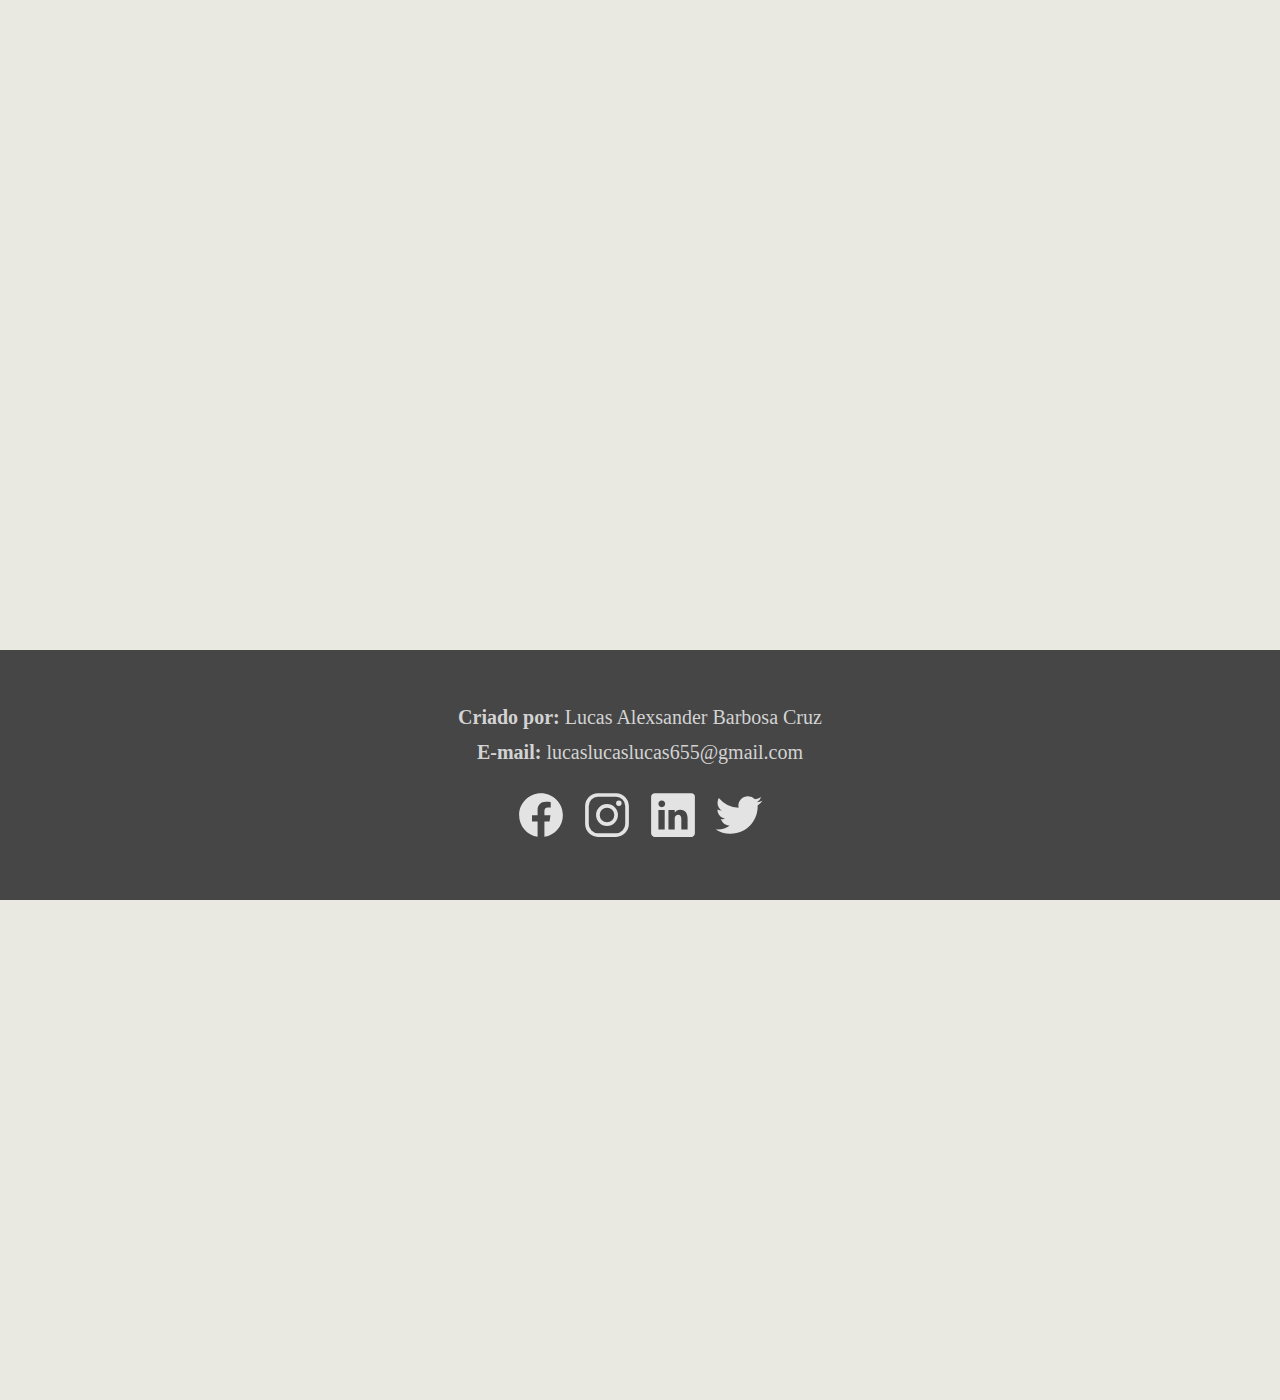
==== footer.html @ 82210e10 "New footer" ====
<!DOCTYPE html>
<html lang="en">
<head>
    <meta charset="UTF-8">
    <meta http-equiv="X-UA-Compatible" content="IE=edge">
    <meta name="viewport" content="width=device-width, initial-scale=1.0">
    <link rel="stylesheet" href="assets/css/style.css">
    <title>Footer</title>
</head>
<body>
    <footer>
        <div class="text-contact">
            <p><b>Criado por:</b> <a href="#">Lucas Alexsander Barbosa Cruz</a></p>
            <p><b>E-mail:</b> lucaslucaslucas655@gmail.com</p>
        </div>
        <div class="img-contact">
            <img src="assets/imagem/logo-facebook.svg" alt="">
            <img src="assets/imagem/logo-instagram.svg" alt="">
            <img src="assets/imagem/logo-linkedin.svg" alt="">
            <img src="assets/imagem/logo-twitter.svg" alt="">
        </div>
    </footer>
</body>
</html>
---- assets/css/style.css ----
* {
    margin: 0;
    padding: 0;
    box-sizing: border-box;
    overflow-x: hidden;
}

body {
    background-color: #e9e9e1;
    width: 100vw;
    height: 1400px; /* Alterar para AUTO (FUTURAMENTE) */
}

/* FOOTER */
footer {
    width: 100vw;
    height: 250px;
    background: #464646;
    display: flex;
    justify-content: center;
    align-items: center;
    flex-direction: column;
    padding-top: 50px;
    grid-area: footer;
    position: absolute;
    bottom: 0;
    left: 0;
}

footer .text-contact  {
    width: 1140px;
    height: 100px;
}
footer .text-contact p {
    font-size: 20px;
    color: lightgrey;
    text-align: center;
    line-height: 35px;
}
footer .text-contact p a {
    text-decoration: none;
    color: inherit;
}
footer .text-contact p a:active {
    color: inherit;
}

footer .img-contact {
    width: 1140px;
    height: 150px;
    display: flex;
    justify-content: center;
    align-items: center;
}
footer .img-contact img {
    width: 50px;
    height: 50px;
    margin: -50px 8px 0px 8px;
    filter: invert(0.89);
    cursor: pointer;
}





/* Animações */

@keyframes rotate {
    0% {
        transform: rotate(0deg);
    }
    100% {
        transform: rotate(360deg);
    }
}
@keyframes invert-rotate {
    0% {
        transform: rotate(0deg);
    }
    100% {
        transform: rotate(-360deg);
    }
}
@keyframes ponto {
    0% {
        width: 20px;
        height: 20px;
    }
    33% {
        width: 30px;
        height: 15px;
    }
    66% {
        width: 15px;
        height: 30px;
    }
    100% {
        width: 20px;
        height: 20px;
    }
}

/* Propriedades do header */
header {
    width: 100vw;
    height: 100px;
    background: lightblue;
    box-shadow: 0px 0px 5px black;
    display: flex;
    justify-content: space-between;
    position: fixed;
    grid-area: header;
}

header .logo {
    width: 150px;
    height: inherit;
    margin: 0px 0px 0px 30px;
    display: flex;
    justify-content: center;
    align-items: center;
}
header .logo::after,
header .logo::before {
    content: '';
    position: absolute;
    width: 50px;
    height: 50px;
    background: unset;
    border: 5px solid black;
    animation: rotate 5s linear infinite;
}
header .logo::before {
    transform: rotate(45deg);
    animation: invert-rotate 5s linear infinite;
}
header .logo .ponto {
    width: 20px;
    height: 20px;
    border-radius: 50%;
    background: black;
    animation: ponto 1.3s linear infinite;
}



header nav {
    width: inherit;
    height: inherit;
    display: flex;
    align-items: center;
    justify-content: end;
    padding: 0px 30px 0px 0px;
}

header nav ul {
    display: flex;
    justify-content: end;
}
header nav ul li {
    list-style: none;
    color: black;
    font-size: 25px;
    margin: 0px 7px 0px 7px;
}
header nav ul li a{
    text-decoration: none;        
    color: black
}
header nav ul li a:active {
    color: black
}
header nav ul li a:hover {
    text-decoration:underline;
}
/* Dar um espaço do section para o header (FORMATAÇÂO) */
.line-space {
    width: 100vw;
    height: 100px;
    background: transparent;
    margin-bottom: 20px;
}

/* Alterando as configurações do section */
section {
    width: 100vw;
    height: auto;
    display: flex;
    justify-content: center;
    grid-area: section;
}
.container {
    max-width: 1140px;
    height: auto;
    background: whitesmoke;
    margin: 0px 60px 0px 40px;
}
p {
    color: black;
}



/* POSIÇÃO DAS COISAS NO SITE */
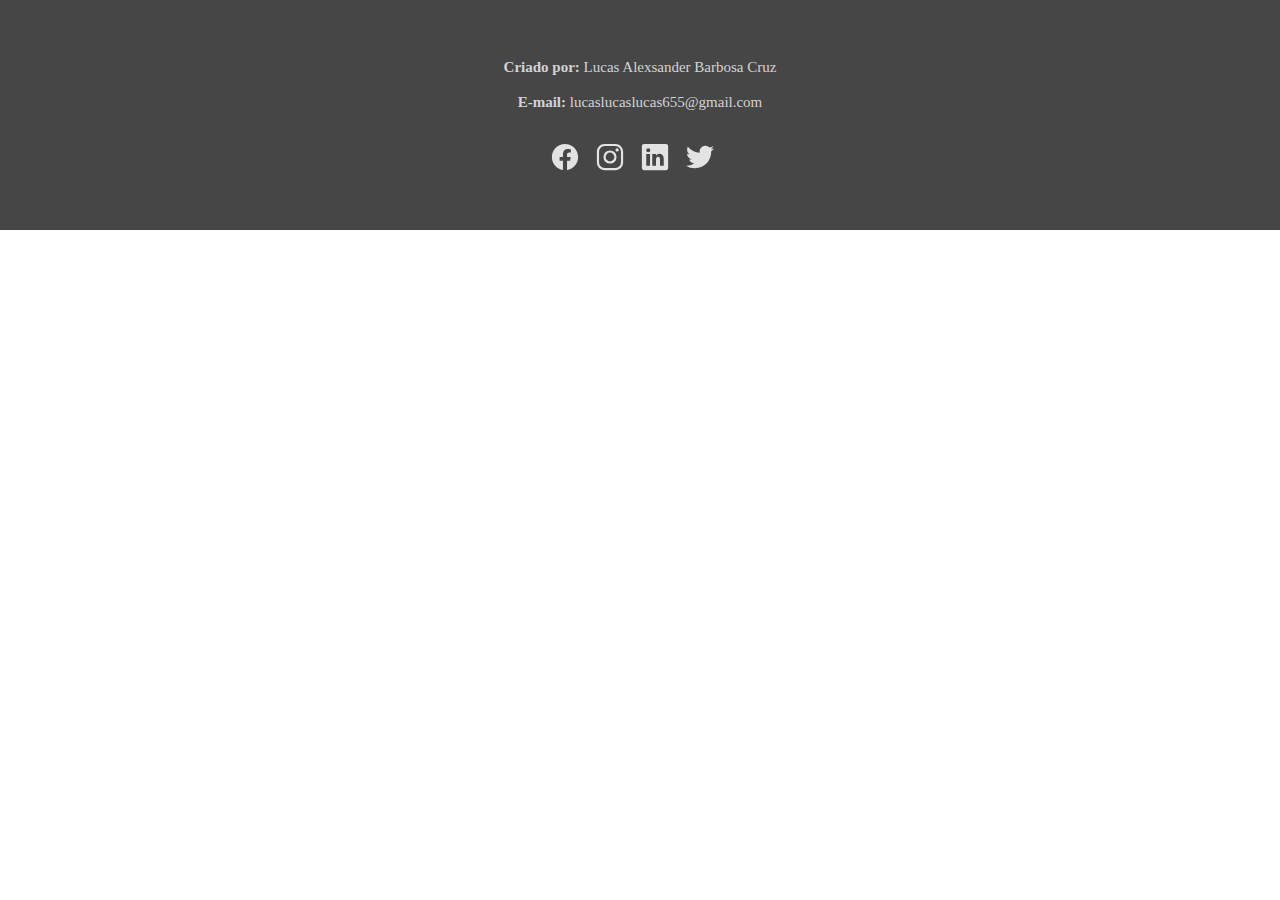
==== commit 7c11a6a5: "Site terminado" ====
--- a/footer.html
+++ b/footer.html
@@ -14,10 +14,10 @@
             <p><b>E-mail:</b> lucaslucaslucas655@gmail.com</p>
         </div>
         <div class="img-contact">
-            <img src="assets/imagem/logo-facebook.svg" alt="">
-            <img src="assets/imagem/logo-instagram.svg" alt="">
-            <img src="assets/imagem/logo-linkedin.svg" alt="">
-            <img src="assets/imagem/logo-twitter.svg" alt="">
+            <a href=""><img src="assets/imagem/logo-facebook.svg" alt=""></a>
+            <a href=""><img src="assets/imagem/logo-instagram.svg" alt=""></a>
+            <a href=""><img src="assets/imagem/logo-linkedin.svg" alt=""></a>
+            <a href=""><img src="assets/imagem/logo-twitter.svg" alt=""></a>
         </div>
     </footer>
 </body>
--- a/assets/css/style.css
+++ b/assets/css/style.css
@@ -7,15 +7,15 @@
 }
 
 body {
-    background-color: #e9e9e1;
-    width: 100vw;
-    height: 1400px; /* Alterar para AUTO (FUTURAMENTE) */
+    background-color: white;
+    width: 100vw;
+    height: auto; /* Alterar para AUTO (FUTURAMENTE) */
 }
 
 /* FOOTER */
 footer {
     width: 100vw;
-    height: 250px;
+    height: 230px;
     background: #464646;
     display: flex;
     justify-content: center;
@@ -24,16 +24,16 @@
     padding-top: 50px;
     grid-area: footer;
     position: absolute;
-    bottom: 0;
-    left: 0;
+    top: 100;
 }
 
 footer .text-contact  {
     width: 1140px;
     height: 100px;
+    margin-left: -20px;
 }
 footer .text-contact p {
-    font-size: 20px;
+    font-size: 15px;
     color: lightgrey;
     text-align: center;
     line-height: 35px;
@@ -53,13 +53,17 @@
     justify-content: center;
     align-items: center;
 }
-footer .img-contact img {
-    width: 50px;
-    height: 50px;
-    margin: -50px 8px 0px 8px;
+footer .img-contact a {
+    margin-top: -35px;
+    width: 45px;
+    height: auto;
+}
+footer .img-contact a img {
+    margin-right: 15px;
     filter: invert(0.89);
     cursor: pointer;
 }
+
 
 
 
@@ -117,7 +121,7 @@
 header .logo {
     width: 150px;
     height: inherit;
-    margin: 0px 0px 0px 30px;
+    margin: 0px 0px 0px 100px;
     display: flex;
     justify-content: center;
     align-items: center;
@@ -137,11 +141,35 @@
     animation: invert-rotate 5s linear infinite;
 }
 header .logo .ponto {
-    width: 20px;
-    height: 20px;
-    border-radius: 50%;
-    background: black;
-    animation: ponto 1.3s linear infinite;
+    width: 25px;
+    height: 25px;
+    display: flex;
+    justify-content: center;
+    align-items: center;
+    overflow: hidden;
+}
+header .logo .ponto::before {
+    content: '';
+    position: relative;
+    width: 30px;
+    height: 60px;
+    background: linear-gradient(red, red, transparent, #6893EE, #6893EE);
+    animation: rotate 2.5s linear infinite;
+    /* transform: rotate(45deg); */
+
+}
+header .logo .ponto::after {
+    content: '♣';
+    text-align: center;
+    position: absolute;
+    width: 19px;
+    height: 19px;
+    background: lightblue;
+}
+header .logo .ponto,
+header .logo .ponto::after,
+header .logo .ponto::before {
+    border-radius: 40% 40% 40% 0%;
 }
 
 
@@ -152,7 +180,7 @@
     display: flex;
     align-items: center;
     justify-content: end;
-    padding: 0px 30px 0px 0px;
+    padding: 0px 100px 0px 0px;
 }
 
 header nav ul {
@@ -167,7 +195,12 @@
 }
 header nav ul li a{
     text-decoration: none;        
-    color: black
+    color: black;
+    border-right: 2px solid black;
+    padding: 0px 10px 0px 0px;
+}
+header nav ul li:last-child a {
+    border-right: 2px solid transparent;
 }
 header nav ul li a:active {
     color: black
@@ -190,17 +223,124 @@
     display: flex;
     justify-content: center;
     grid-area: section;
+    margin-bottom: 30px;
 }
 .container {
-    max-width: 1140px;
+    width: 1140px;
     height: auto;
-    background: whitesmoke;
     margin: 0px 60px 0px 40px;
 }
-p {
+section .container ul li {
+    margin-top: 8px;
+}
+.flex-column {
+    display: inline-flex;
+    flex-direction: column;
+    width: auto;
+}
+.code {
+    display: inline-block;
+    background: black;
+    margin: 10px 0px;
+    padding: 5px;
+    border-radius: 10px;
+}
+.code p, .code pre, .code h3, .code h4 {
+    color: lightgrey;
+}
+
+
+
+/* FORMATAÇÃO DO TEXTO */
+h1 {
+    color: #0900BC;
+    text-align: center;
+    font-size: 25px;
+}
+h2 {
+    color: #0900BC;
+    margin: 15px 0px 5px 3px;
+    font-size: 20px;
+}
+h3 {
     color: black;
 }
-
-
-
-/* POSIÇÃO DAS COISAS NO SITE */
+h4 {
+    font-size: 18px;
+}
+
+p, pre {
+    color: black;
+    font-size: 16px;
+    text-indent: 20px; /* Tabulação, espaço no começo da linha */
+}
+span {
+    background: lightskyblue;
+}
+
+/* AREE COM UMA DO LADO DA OUTRA */
+.area-lado {
+    display: inline-flex;    
+    padding: 10px 15px;
+    border: 3px solid lightgrey;
+    background: #f1f1f1;
+    border-radius: 5px;
+}
+.text-left,
+.text-right {
+    margin: 0px 15px;
+}
+.text-right {
+    border-left: 3px solid lightgray;
+    padding-left: 15px;
+}
+
+
+/* RESPONSIVIDADE */
+@media (max-width: 750px) {
+    header nav {
+        padding: 0px 50px 0px 0px;
+    }
+    header nav ul li a {
+        font-size: 23px;
+    }
+
+    header .logo {
+        margin: 0px 0px 0px 50px;
+    }
+
+@media (max-width: 610px) {
+    header nav {
+        padding: 0px 25px 0px 0px;
+    }
+    
+    header .logo {
+        margin: 0px 0px 0px 25px;
+    }
+}
+
+@media (max-width: 550px) {
+    header nav {
+        padding: 0px 10px 0px 0px;
+    }
+    header nav ul li a {
+        font-size: 18px;
+    }
+
+    header .logo {
+        margin: 0px 0px 0px 10px;
+    }
+}
+
+@media (max-width: 375px) {
+    header nav {
+        padding: 0px 5px 0px 0px;
+    }
+    header nav ul li a {
+        font-size: 15px;
+    }
+
+    header .logo {
+        margin: 0px 0px 0px 5px;
+    }
+}